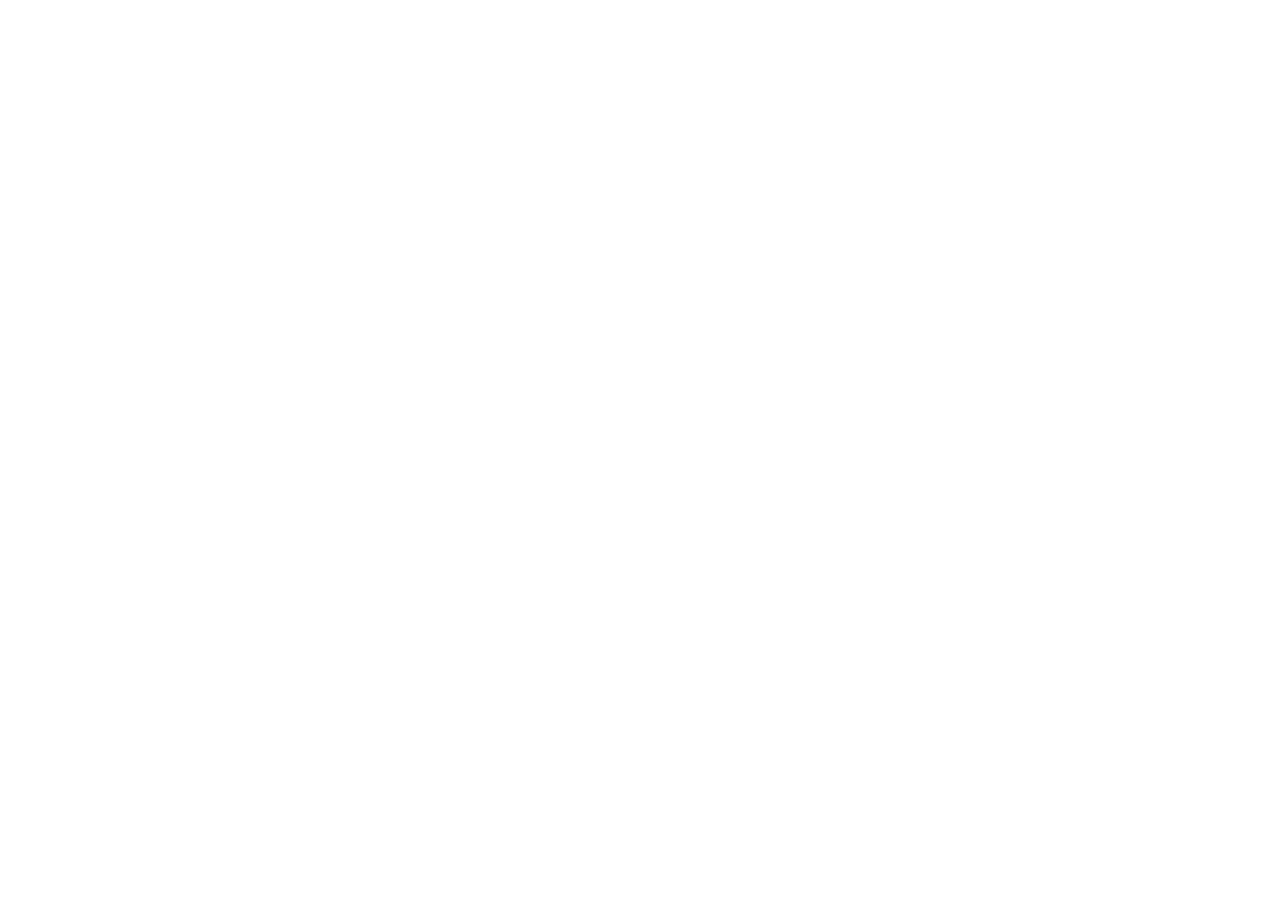
==== index.html @ 9414e55b "Deploying to gh-pages from @ BigBlackJoke/goit-js-hw-11@3cf22f27af73de8c5597c335609939c6b9c4c8f8 🚀" ====
<!DOCTYPE html>
<html lang="en">
  <head>
    <meta charset="UTF-8" />
    <link rel="icon" type="image/svg+xml" href="/favicon.svg" />
    <meta name="viewport" content="width=device-width, initial-scale=1.0" />
    <title>Vanilla App Template</title>
    
    <script type="module" crossorigin src="/goit-js-hw-11/commonHelpers.js"></script>
    <link rel="stylesheet" href="/goit-js-hw-11/assets/index-10c40100.css">
  </head>
  <body>
    
    
    
  </body>
</html>
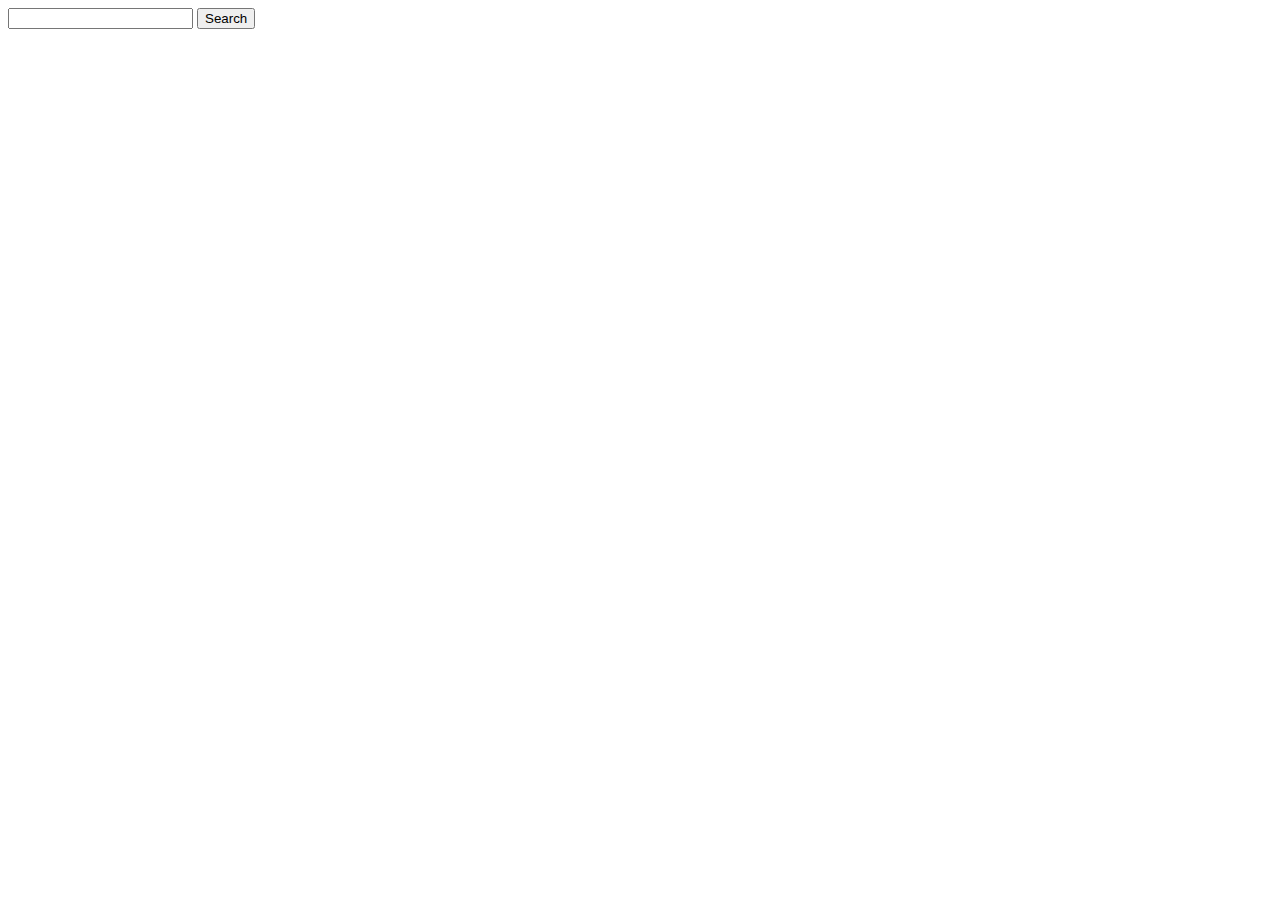
==== commit 47159f42: "Deploying to gh-pages from @ BigBlackJoke/goit-js-hw-11@9bb2e0174b8c4a66200dd6b3931a02b0f14e5bdb 🚀" ====
--- a/index.html
+++ b/index.html
@@ -7,9 +7,21 @@
     <title>Vanilla App Template</title>
     
     <script type="module" crossorigin src="/goit-js-hw-11/commonHelpers.js"></script>
+    <link rel="modulepreload" crossorigin href="/goit-js-hw-11/assets/vendor-8e8cd629.js">
+    <link rel="stylesheet" href="/goit-js-hw-11/assets/vendor-1cd1f9d9.css">
     <link rel="stylesheet" href="/goit-js-hw-11/assets/index-10c40100.css">
   </head>
   <body>
+    <form class="form">
+      <input type="text" class="searching-input" />
+
+      <button type="submit" class="searching-button">Search</button>
+    </form>
+
+    <div class="gallery">
+      <ul class="gallery-elements"></ul>
+    </div>
+
     
     
     
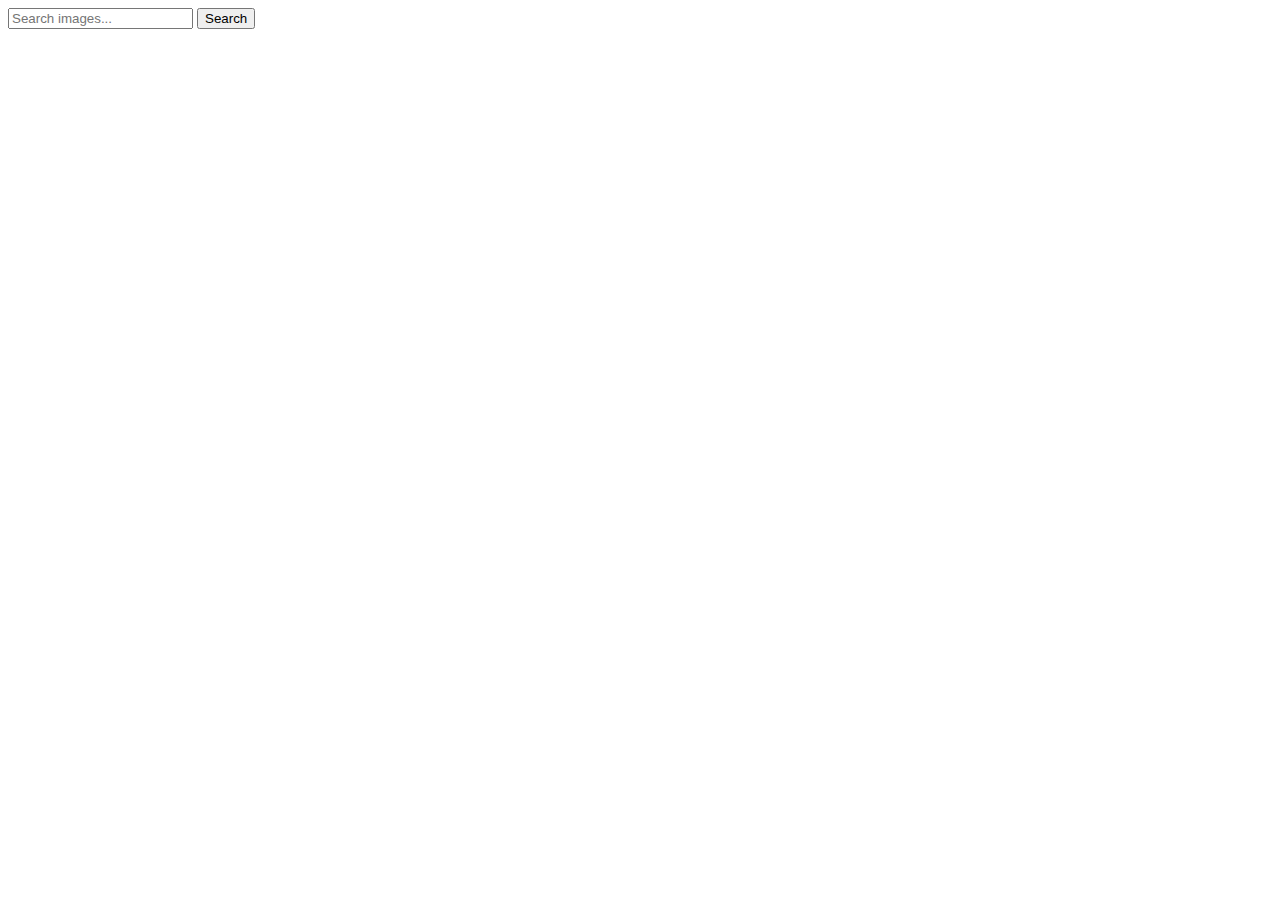
==== commit 33281c3c: "Deploying to gh-pages from @ BigBlackJoke/goit-js-hw-11@a60671d518917e767da100af3ec6eb018ed05f3b 🚀" ====
--- a/index.html
+++ b/index.html
@@ -4,26 +4,46 @@
     <meta charset="UTF-8" />
     <link rel="icon" type="image/svg+xml" href="/favicon.svg" />
     <meta name="viewport" content="width=device-width, initial-scale=1.0" />
-    <title>Vanilla App Template</title>
+    <title>Gallery</title>
+    <link rel="preconnect" href="https://fonts.googleapis.com" />
+    <link rel="preconnect" href="https://fonts.gstatic.com" crossorigin />
+    <link
+      href="https://fonts.googleapis.com/css2?family=Montserrat:ital,wght@0,100..900;1,100..900&display=swap"
+      rel="stylesheet"
+    />
     
     <script type="module" crossorigin src="/goit-js-hw-11/commonHelpers.js"></script>
-    <link rel="modulepreload" crossorigin href="/goit-js-hw-11/assets/vendor-8e8cd629.js">
+    <link rel="modulepreload" crossorigin href="/goit-js-hw-11/assets/vendor-8c59ed88.js">
     <link rel="stylesheet" href="/goit-js-hw-11/assets/vendor-1cd1f9d9.css">
-    <link rel="stylesheet" href="/goit-js-hw-11/assets/index-10c40100.css">
+    <link rel="stylesheet" href="/goit-js-hw-11/assets/index-586ca0b8.css">
   </head>
   <body>
     <form class="form">
-      <input type="text" class="searching-input" />
+      <input
+        type="text"
+        class="searching-input"
+        placeholder="Search images..."
+      />
 
       <button type="submit" class="searching-button">Search</button>
     </form>
 
     <div class="gallery">
-      <ul class="gallery-elements"></ul>
+      <ul class="gallery-elements">
+        <!-- <li>
+          <a href=""><img /></a>
+          <div class="imageInfo">
+            <span name="likes"></span>
+            <span name="likes-num"></span>
+            <span name="views"></span>
+            <span name="views-num"></span>
+          </div>
+        </li> -->
+      </ul>
     </div>
 
-    
-    
+    <span class="loader"></span>
+
     
   </body>
 </html>
